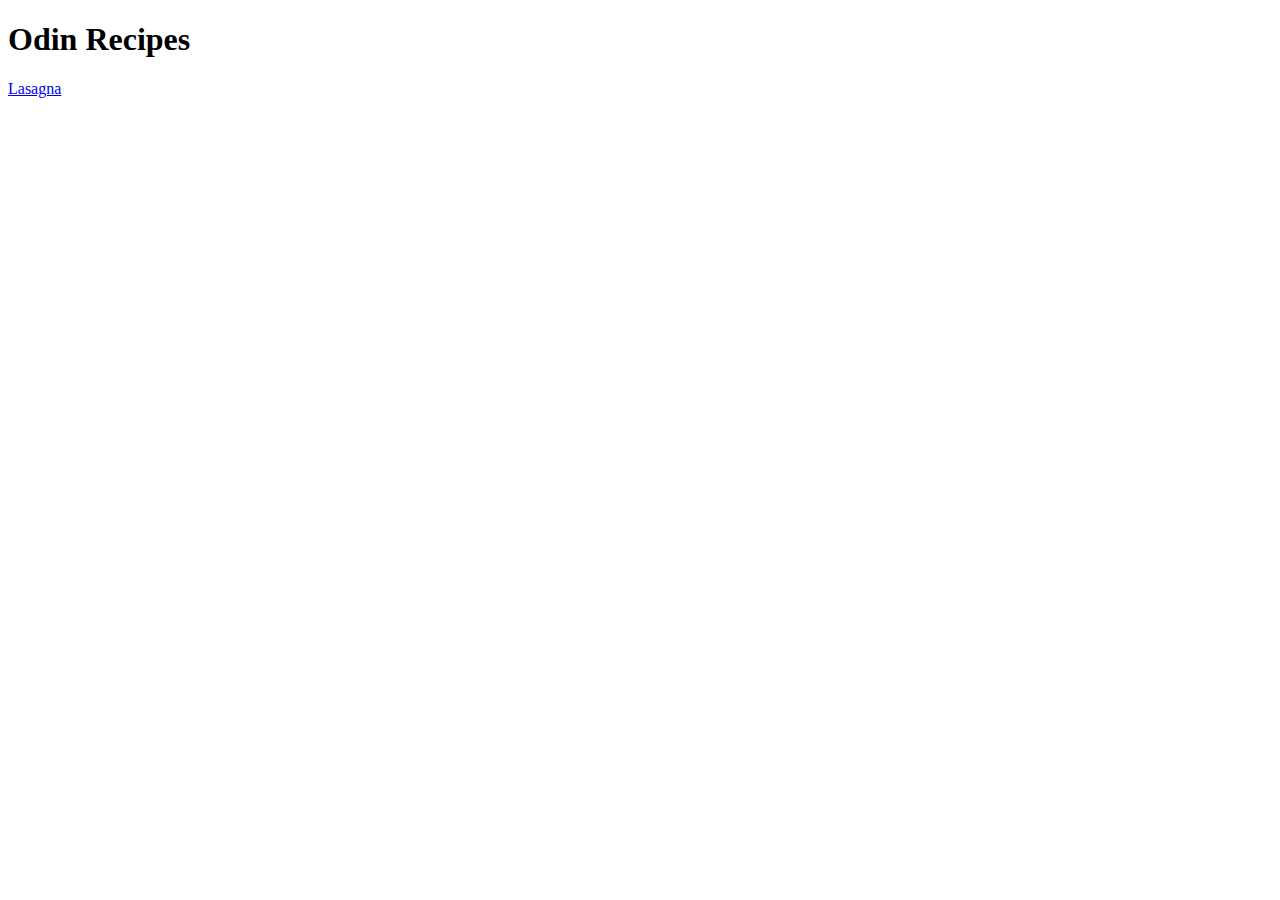
==== index.html @ 5b533054 "feat: add home and lasagna recipe pages" ====
<!DOCTYPE html>
<html lang="en">
<head>
  <meta charset="UTF-8">
  <meta name="viewport" content="width=device-width, initial-scale=1.0">
  <title>Odin Recipes</title>
</head>
<body>
  <h1>Odin Recipes</h1>
  
  <a href="./recipes/lasagna.html">Lasagna</a>
</body>
</html>
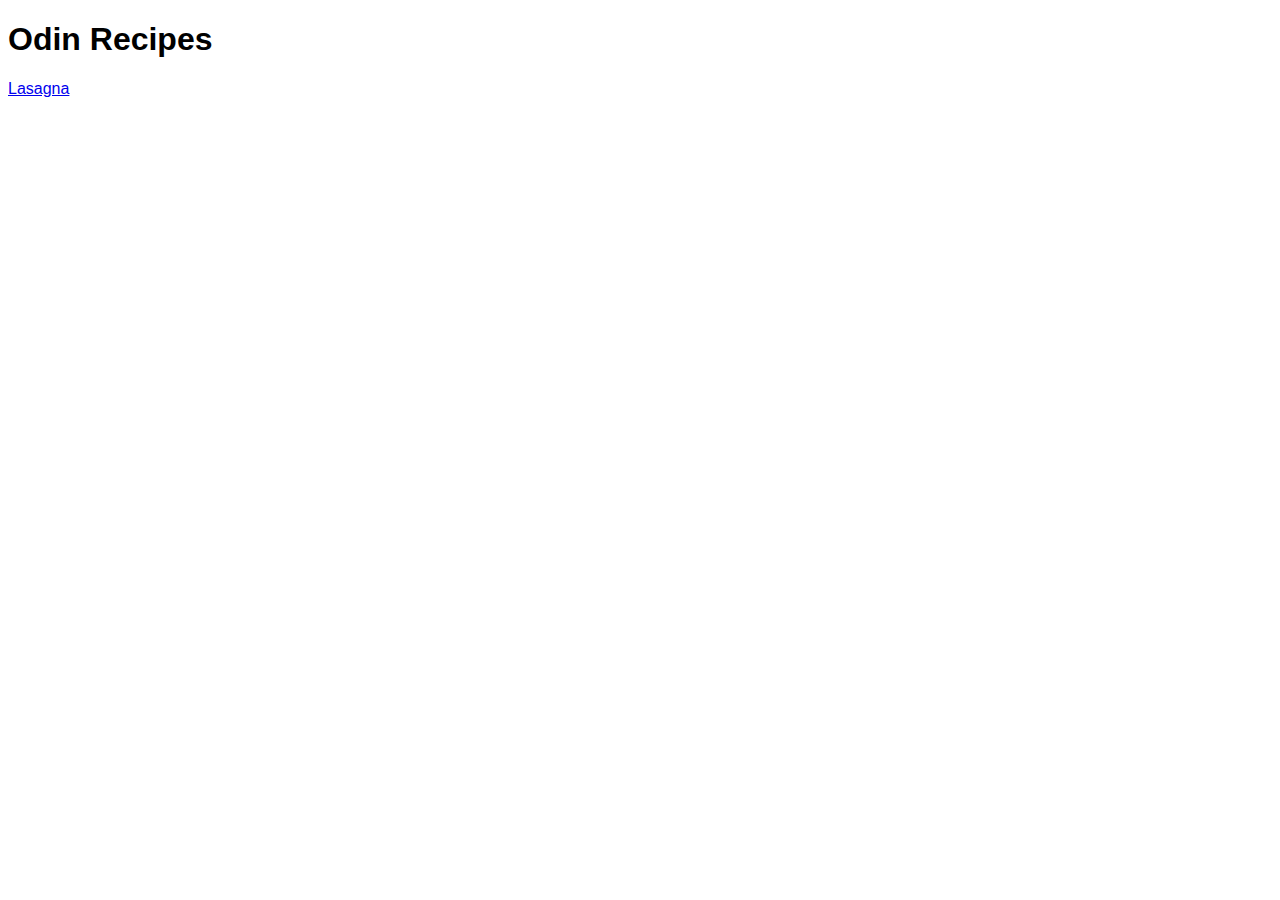
==== commit b780293b: "feat: add some structures and font to the html" ====
--- a/index.html
+++ b/index.html
@@ -3,6 +3,7 @@
 <head>
   <meta charset="UTF-8">
   <meta name="viewport" content="width=device-width, initial-scale=1.0">
+  <link rel="stylesheet" href="./assets/css/styles.css">
   <title>Odin Recipes</title>
 </head>
 <body>
--- a/assets/css/styles.css
+++ b/assets/css/styles.css
@@ -0,0 +1,3 @@
+* {
+  font-family: Arial, Helvetica, "Times New Roman", sans-serif;
+}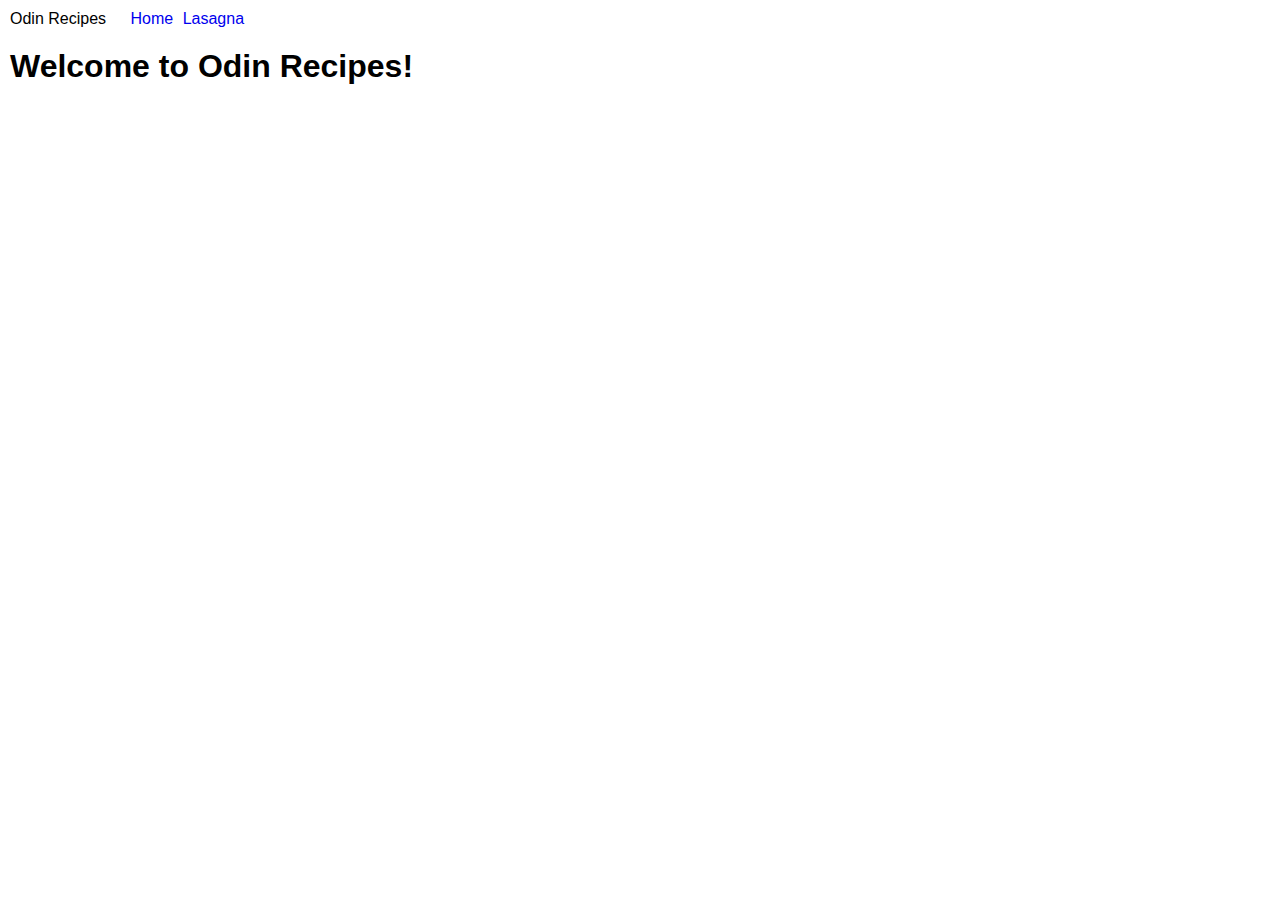
==== commit 3ce764dd: "feat: add styling to the header and navigation" ====
--- a/index.html
+++ b/index.html
@@ -7,8 +7,19 @@
   <title>Odin Recipes</title>
 </head>
 <body>
-  <h1>Odin Recipes</h1>
+  <header class="header">
+    <div class="logo">Odin Recipes</div>
+    <nav class="nav">
+      <ul class="nav-list">
+        <li><a href="#">Home</a></li>
+        <li><a href="./recipes/lasagna.html">Lasagna</a></li>
+      </ul>
+    </nav>
+  </header>
+
+  <main class="main">
+    <h1>Welcome to Odin Recipes!</h1>
+  </main>
   
-  <a href="./recipes/lasagna.html">Lasagna</a>
 </body>
 </html>--- a/assets/css/styles.css
+++ b/assets/css/styles.css
@@ -1,3 +1,36 @@
 * {
   font-family: Arial, Helvetica, "Times New Roman", sans-serif;
+  margin: 0;
+  padding: 0;
+  box-sizing: border-box;
+}
+
+.header {
+  padding: 10px;
+}
+
+.logo {
+  display: inline-block;
+}
+
+.nav {
+  display: inline-block;
+  margin-left: 20px;
+}
+
+.nav-list {
+  list-style: none;
+}
+
+.nav-list li {
+  display: inline-block;
+  margin-right: 5px;
+}
+
+.nav-list a {
+  text-decoration: none;
+}
+
+.main {
+  padding: 10px;
 }